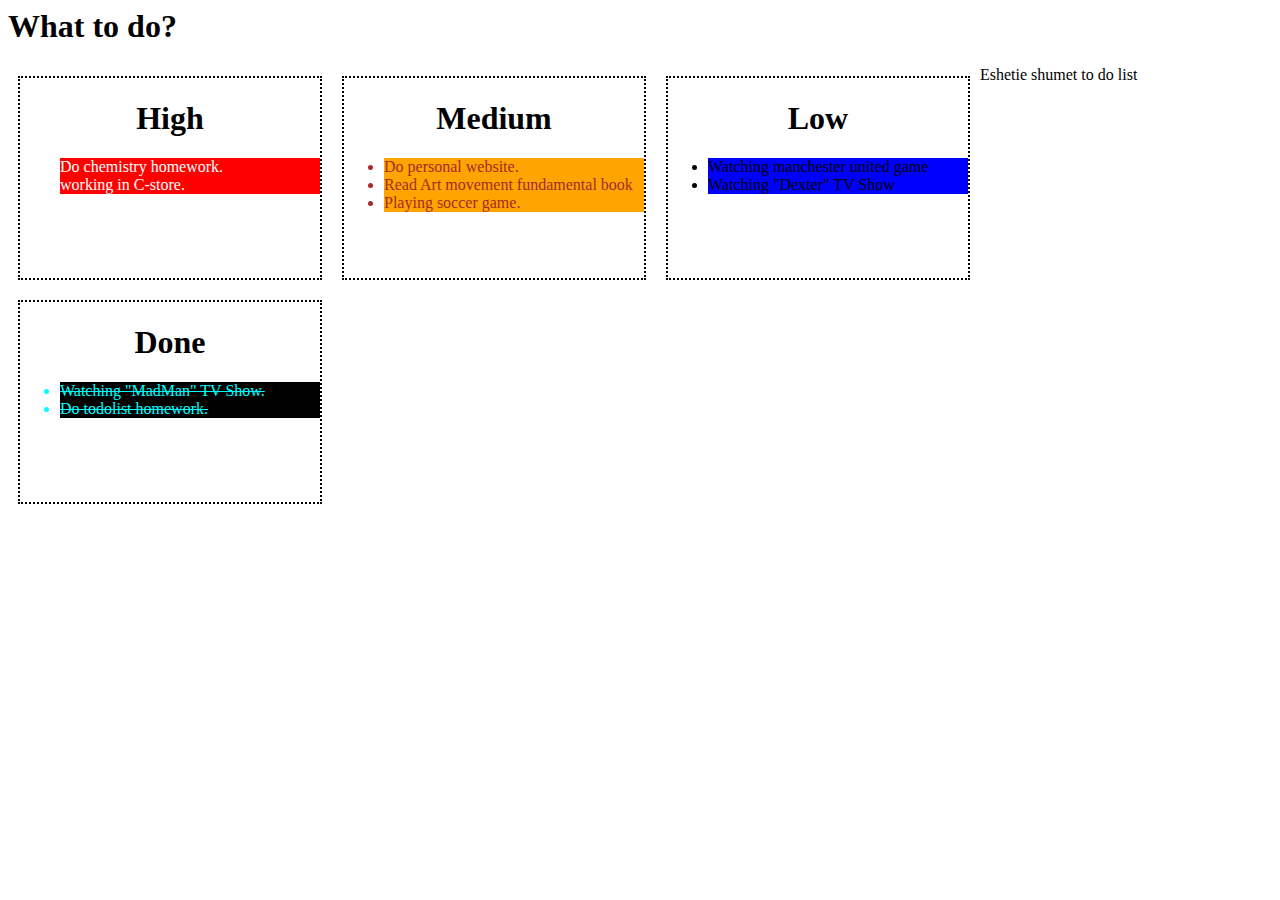
==== checkboxtodlist.html @ f466754b "Create checkboxtodlist.html" ====
<html>
   <head>
     <link rel="stylesheet" href="todolist2.css" type="text/css">
    </head>
  <body>
  <nav>
    <h1> What to do?</h1>
  </nav>
  
  <section>
   <nav>
    <h1 align="center"> High</h1>
  </nav>
     <ul>
      <li class="high">Do chemistry homework.</li>
      <li class="high">working in C-store.</li>
     </ul>
  </section>
  <section>
     <nav>
    <h1 align="center"> Medium</h1>
  </nav>
   <ul>
      <li class="medium">Do personal website.</li>
      <li class="medium">Read Art movement fundamental book</li>
      <li class="medium">Playing soccer game.</li>
   </ul>
  </section>
  <section>
     <nav>
    <h1 align="center"> Low</h1>
  </nav>
     <ul>
      <li class="low">Watching manchester united game</li>
       <li class ="low">Watching "Dexter" TV Show</li>
     </ul>
  </section>
  <section>
     <nav>
    <h1 align="center"> Done</h1>
  </nav>
     <ul>
      <li class="done">Watching "MadMan" TV Show.</li>
      <li class="done">Do todolist homework.</li>  
     </ul>
  </section>
<footer>
   <p> Eshetie shumet to do list</p>
</footer>
</body>
</html>
---- todolist2.css ----
.high {
         color: white;
         background-color: red;
       }
      .medium {
         color: brown;
         background-color: orange;
      }
      .low {
         color: black;
         background-color: blue;
      }
      .done {
         color: cyan;
         background-color: black;
         text-decoration: line-through;
      }
      section {
         height: 200px;
         width: 300px;
         overflow: auto;
         margin: 10 10 10 10;
         border: 2px dotted rgb(0,0,0);
         float:left;
      }
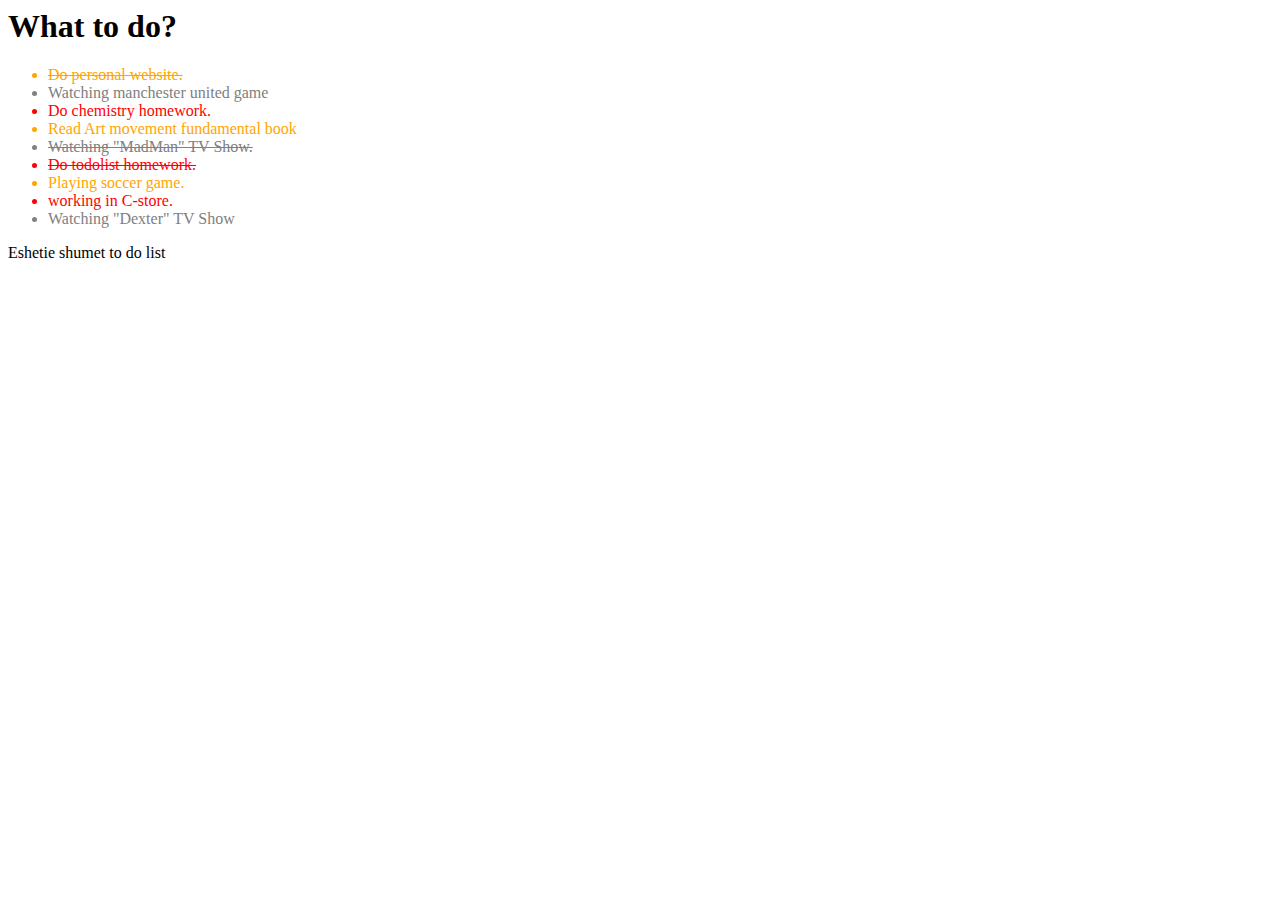
==== commit a442cb26: "Update checkboxtodlist.html" ====
--- a/checkboxtodlist.html
+++ b/checkboxtodlist.html
@@ -1,49 +1,24 @@
 <html>
    <head>
-     <link rel="stylesheet" href="todolist2.css" type="text/css">
+     <link rel="stylesheet" href="Todolist.css" type="text/css">
     </head>
   <body>
   <nav>
     <h1> What to do?</h1>
   </nav>
-  
   <section>
-   <nav>
-    <h1 align="center"> High</h1>
-  </nav>
-     <ul>
+  <ul>
+      <li class="medium done">Do personal website.</li>
+      <li class="low">Watching manchester united game</li>
       <li class="high">Do chemistry homework.</li>
+      <li class="medium">Read Art movement fundamental book</li>
+      <li class="low done">Watching "MadMan" TV Show.</li>
+      <li class="high done">Do todolist homework.</li>
+      <li class="medium">Playing soccer game.</li>
       <li class="high">working in C-store.</li>
-     </ul>
-  </section>
-  <section>
-     <nav>
-    <h1 align="center"> Medium</h1>
-  </nav>
-   <ul>
-      <li class="medium">Do personal website.</li>
-      <li class="medium">Read Art movement fundamental book</li>
-      <li class="medium">Playing soccer game.</li>
-   </ul>
-  </section>
-  <section>
-     <nav>
-    <h1 align="center"> Low</h1>
-  </nav>
-     <ul>
-      <li class="low">Watching manchester united game</li>
-       <li class ="low">Watching "Dexter" TV Show</li>
-     </ul>
-  </section>
-  <section>
-     <nav>
-    <h1 align="center"> Done</h1>
-  </nav>
-     <ul>
-      <li class="done">Watching "MadMan" TV Show.</li>
-      <li class="done">Do todolist homework.</li>  
-     </ul>
-  </section>
+      <li class ="low">Watching "Dexter" TV Show</li>
+    </ul>
+</section>
 <footer>
    <p> Eshetie shumet to do list</p>
 </footer>
--- a/Todolist.css
+++ b/Todolist.css
@@ -0,0 +1,13 @@
+
+      .low {
+         color: gray;
+      }
+      .high {
+         color: red;
+      }
+      .medium {
+         color: orange;
+      }
+      .done {
+         text-decoration: line-through;
+      }
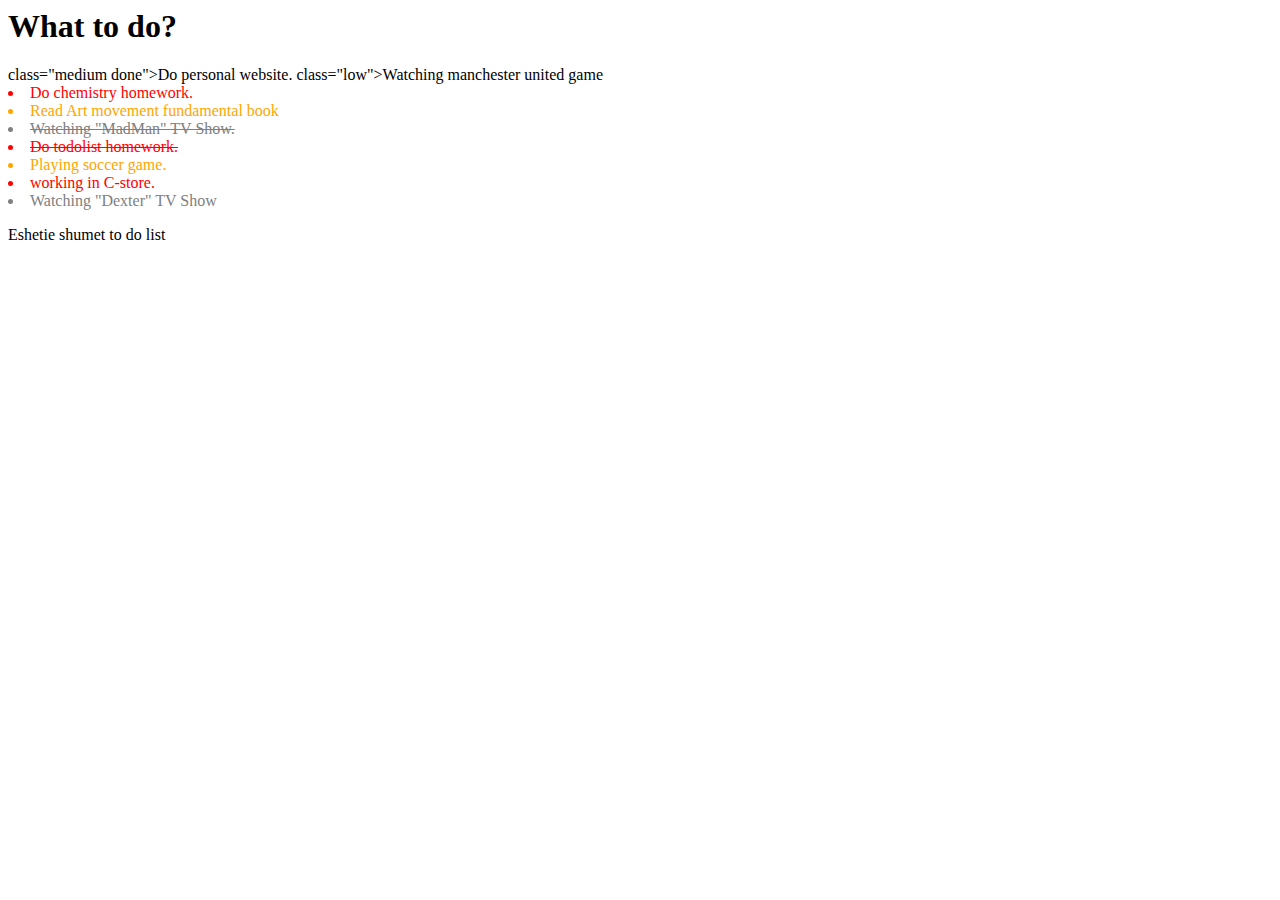
==== commit 40ddb6bc: "Update checkboxtodlist.html" ====
--- a/checkboxtodlist.html
+++ b/checkboxtodlist.html
@@ -7,9 +7,8 @@
     <h1> What to do?</h1>
   </nav>
   <section>
-  <ul>
-      <li class="medium done">Do personal website.</li>
-      <li class="low">Watching manchester united game</li>
+      class="medium done">Do personal website.
+      class="low">Watching manchester united game
       <li class="high">Do chemistry homework.</li>
       <li class="medium">Read Art movement fundamental book</li>
       <li class="low done">Watching "MadMan" TV Show.</li>
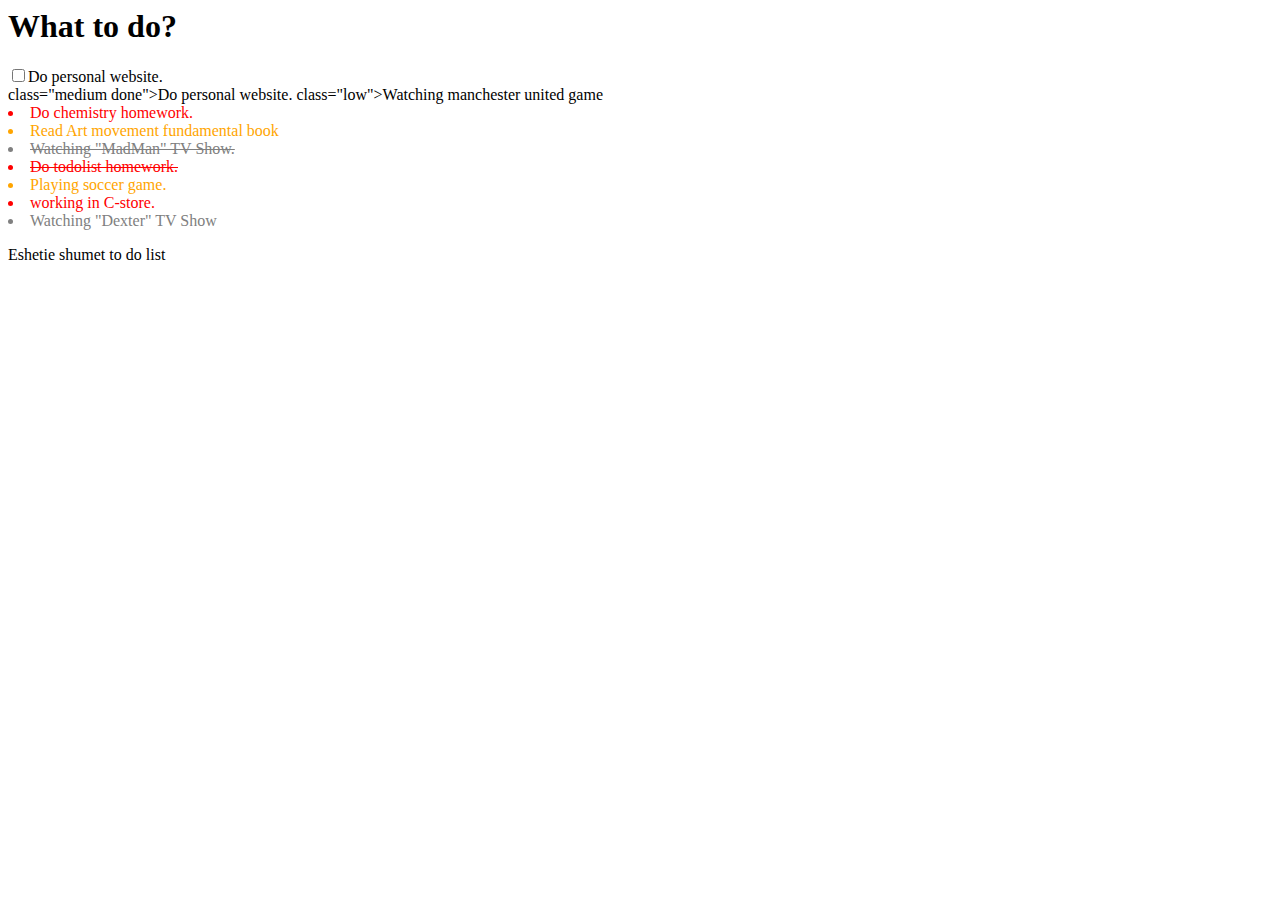
==== commit 8364f902: "Update checkboxtodlist.html" ====
--- a/checkboxtodlist.html
+++ b/checkboxtodlist.html
@@ -7,6 +7,9 @@
     <h1> What to do?</h1>
   </nav>
   <section>
+     
+     
+      <input type="checkbox" name="group1" value="audi">Do personal website.<br />
       class="medium done">Do personal website.
       class="low">Watching manchester united game
       <li class="high">Do chemistry homework.</li>
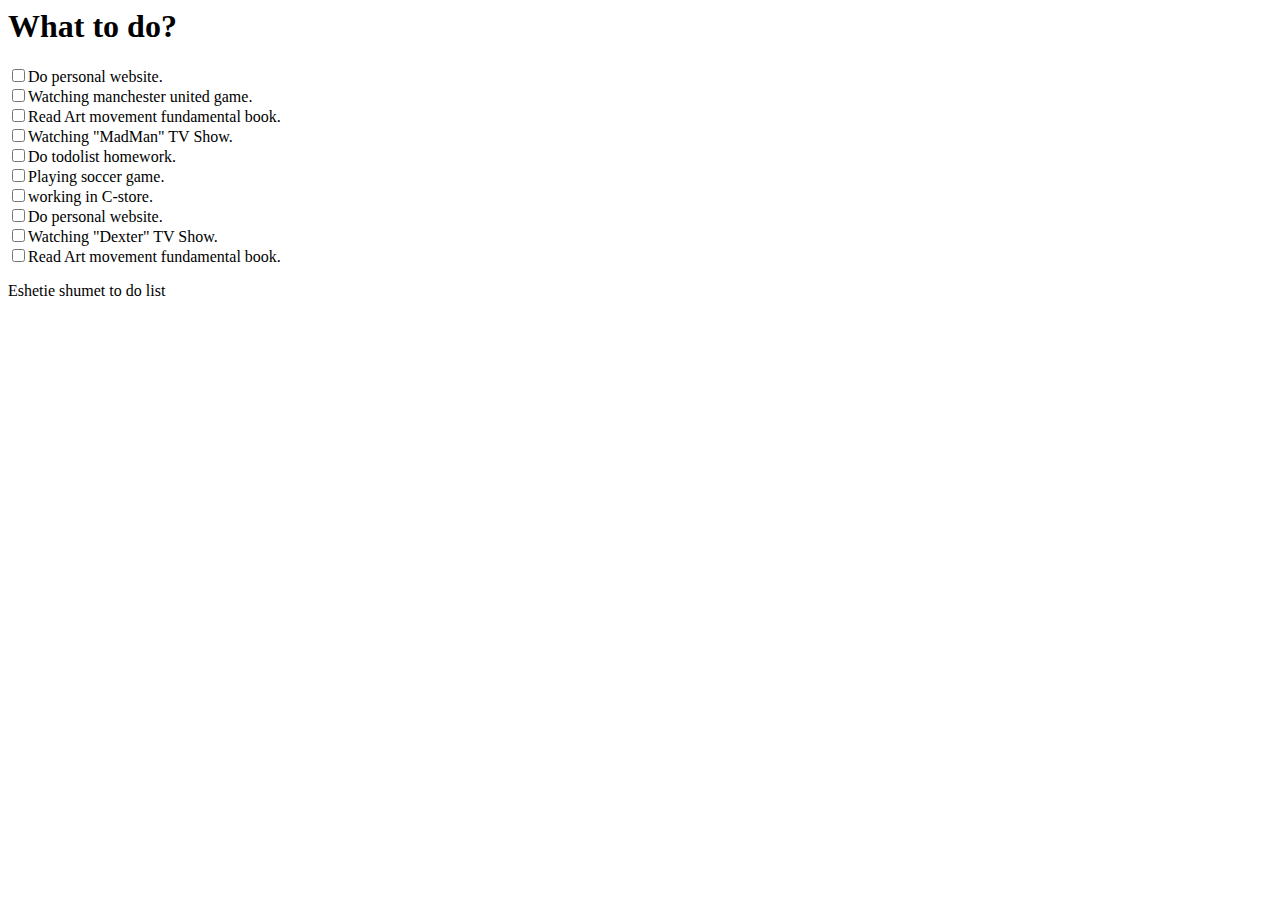
==== commit 44de1947: "Update checkboxtodlist.html" ====
--- a/checkboxtodlist.html
+++ b/checkboxtodlist.html
@@ -7,19 +7,16 @@
     <h1> What to do?</h1>
   </nav>
   <section>
-     
-     
       <input type="checkbox" name="group1" value="audi">Do personal website.<br />
-      class="medium done">Do personal website.
-      class="low">Watching manchester united game
-      <li class="high">Do chemistry homework.</li>
-      <li class="medium">Read Art movement fundamental book</li>
-      <li class="low done">Watching "MadMan" TV Show.</li>
-      <li class="high done">Do todolist homework.</li>
-      <li class="medium">Playing soccer game.</li>
-      <li class="high">working in C-store.</li>
-      <li class ="low">Watching "Dexter" TV Show</li>
-    </ul>
+      <input type="checkbox" name="group1" value="audi">Watching manchester united game.<br />
+      <input type="checkbox" name="group1" value="audi">Read Art movement fundamental book.<br />
+      <input type="checkbox" name="group1" value="audi">Watching "MadMan" TV Show.<br />
+      <input type="checkbox" name="group1" value="audi">Do todolist homework.<br />
+      <input type="checkbox" name="group1" value="audi">Playing soccer game.<br />
+      <input type="checkbox" name="group1" value="audi">working in C-store.<br />
+      <input type="checkbox" name="group1" value="audi">Do personal website.<br />
+      <input type="checkbox" name="group1" value="audi">Watching "Dexter" TV Show.<br />
+      <input type="checkbox" name="group1" value="audi">Read Art movement fundamental book.<br />
 </section>
 <footer>
    <p> Eshetie shumet to do list</p>
